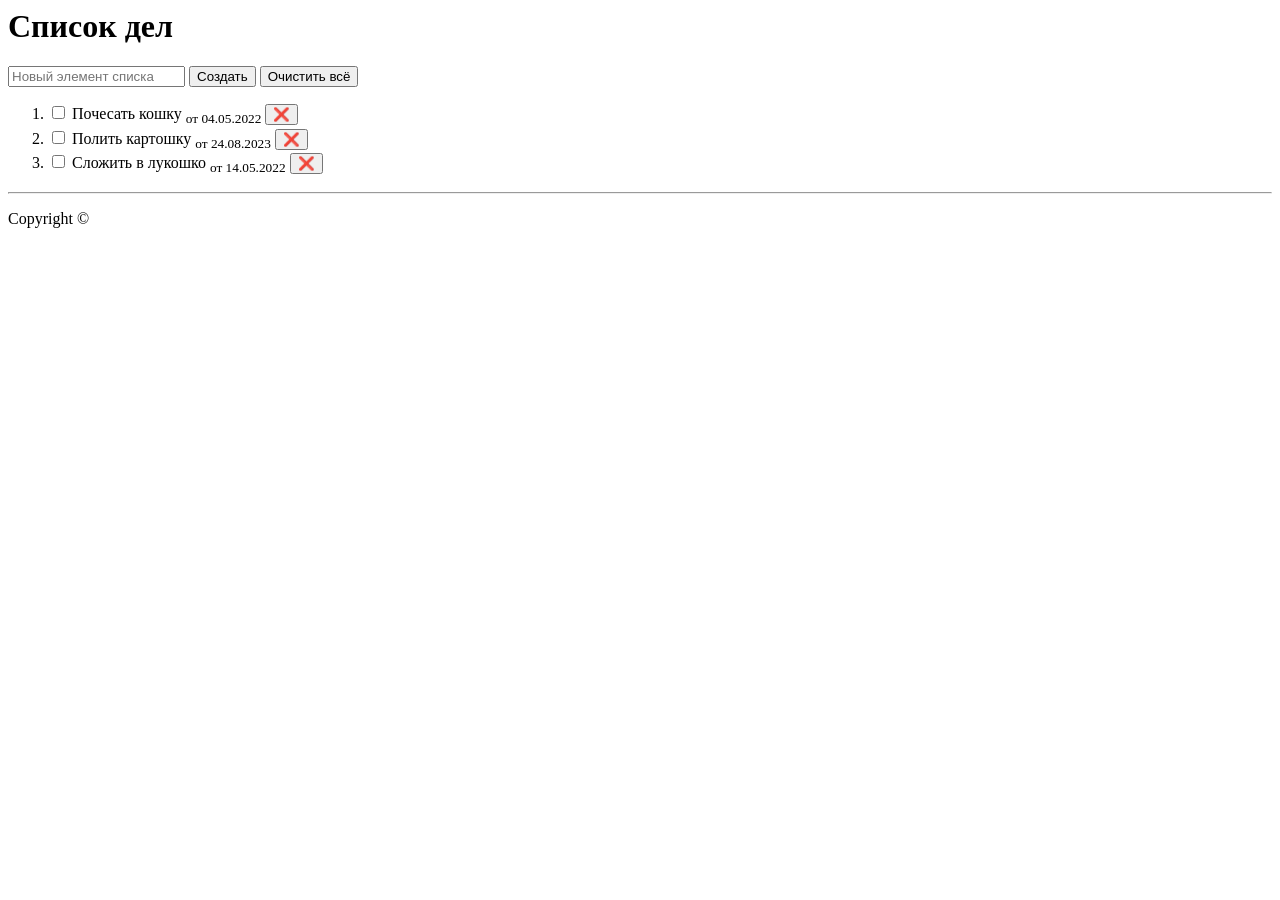
==== lab_html_1/lab1_1.html @ 82c69843 "move files" ====
<html>
    <head>
        <title>Список дел</title>
    </head>
    <body>
        <header>
            <h1>Список дел</h1>
        </header>
        <main>
            <form>
                <input placeholder="Новый элемент списка">
                <button type="submit">Создать</button>
                <button type="reset">Очистить всё</button>
                <ol>
                    <li>
                        <label>
                            <input type="checkbox"> Почесать кошку
                            <sub>от 04.05.2022</sub>
                            <button>&#10060;</button>
                        </label>
                    </li>
                    <li>
                        <label>
                            <input type="checkbox"> Полить картошку
                            <sub>от 24.08.2023</sub>
                            <button>&#10060;</button>
                        </label>
                    </li>
                    <li>
                        <label>
                            <input type="checkbox"> Сложить в лукошко
                            <sub>от 14.05.2022</sub>
                            <button>&#10060;</button>
                        </label>
                    </li>
                </ol>
            </form>
        </main>
        <footer>
            <hr/>
            <p>Copyright &#169;</p>
        </footer>
    </body>
</html>
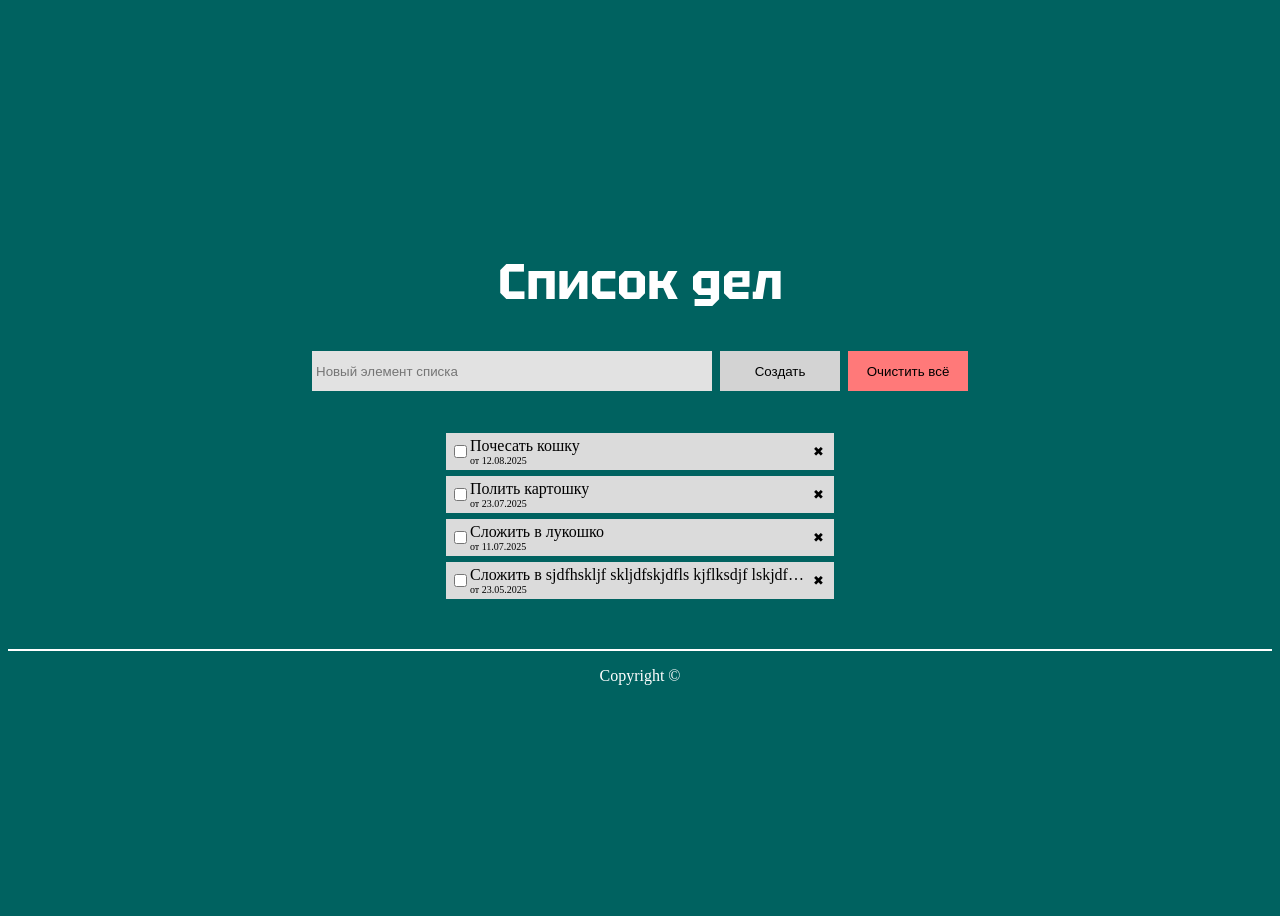
==== commit 2199d9d0: "add style.css" ====
--- a/lab_html_1/lab1_1.html
+++ b/lab_html_1/lab1_1.html
@@ -1,37 +1,62 @@
 <html>
     <head>
         <title>Список дел</title>
-    </head>
-    <body>
+        <link rel="icon" type="image/png" href="icon.png">
+        <link rel="stylesheet" type="text/css" href="style.css">
+        <link rel="preconnect" href="https://fonts.googleapis.com">
+        <link rel="preconnect" href="https://fonts.gstatic.com" crossorigin>
+        <link href="https://fonts.googleapis.com/css2?family=Tektur:wght@400..900&display=swap" rel="stylesheet">
+    <body class="container">
         <header>
             <h1>Список дел</h1>
         </header>
         <main>
-            <form>
-                <input placeholder="Новый элемент списка">
-                <button type="submit">Создать</button>
-                <button type="reset">Очистить всё</button>
-                <ol>
-                    <li>
-                        <label>
-                            <input type="checkbox"> Почесать кошку
-                            <sub>от 04.05.2022</sub>
-                            <button>&#10060;</button>
-                        </label>
+            <form class="form">
+                <div class="e">
+                    <input type="text" class="input" placeholder="Новый элемент списка">
+                    <button class="button-create" type="submit">Создать</button>
+                    <button class="button-reset" type="reset">Очистить всё</button>
+                </div>
+                <ol class="list">
+                    <li class="list-element">
+                        <div class="container-list-element">
+                            <input class="input-checkbox" type="checkbox" id="task1">
+                            <div class="container-task">
+                                <label class="task" for="task1">Почесать кошку</label>
+                                <label class="date">от 12.08.2025</label>
+                            </div>
+                        </div>
+                        <button class="button-cancel">&#10006;</button>
                     </li>
-                    <li>
-                        <label>
-                            <input type="checkbox"> Полить картошку
-                            <sub>от 24.08.2023</sub>
-                            <button>&#10060;</button>
-                        </label>
+                    <li class="list-element">
+                        <div class="container-list-element">
+                            <input class="input-checkbox" type="checkbox" id="task2">
+                            <div class="container-task">
+                                <label class="task" for="task2">Полить картошку</label>
+                                <label class="date">от 23.07.2025</label>
+                            </div>
+                        </div>
+                        <button class="button-cancel">&#10006;</button>
                     </li>
-                    <li>
-                        <label>
-                            <input type="checkbox"> Сложить в лукошко
-                            <sub>от 14.05.2022</sub>
-                            <button>&#10060;</button>
-                        </label>
+                    <li class="list-element">
+                        <div class="container-list-element">
+                            <input class="input-checkbox" type="checkbox" id="task3">
+                            <div class="container-task">
+                                <label class="task" for="task3">Сложить в лукошко</label>
+                                <label class="date">от 11.07.2025</label>
+                            </div>
+                        </div>
+                        <button class="button-cancel">&#10006;</button>
+                    </li>
+                    <li class="list-element">
+                        <div class="container-list-element">
+                            <input class="input-checkbox" type="checkbox" id="task4">
+                            <div class="container-task">
+                                <label class="task" for="task4">Сложить в   sjdfhskljf skljdfskjdfls kjflksdjf lskjdf lskjd flskjfd lkлукошко</label>
+                                <label class="date">от 23.05.2025</label>
+                            </div>
+                        </div>
+                        <button class="button-cancel">&#10006;</button>
                     </li>
                 </ol>
             </form>
--- a/lab_html_1/style.css
+++ b/lab_html_1/style.css
@@ -0,0 +1,192 @@
+.container {
+    /* height: 100%; */
+    display: flex;
+    flex-direction: column;
+    justify-content: center;
+    align-items: center;
+    background-color: rgb(0, 98, 96);
+    color: white;
+    min-height: 100vh;
+}
+
+h1 {
+    font-family: "Tektur", sans-serif;
+    font-style: normal;
+    font-size: 50px;
+}
+
+footer {
+    width: 100%;
+    text-align: center;
+}
+
+hr {
+    border: none;
+    border-top: 2px solid white; 
+}
+.form {
+    display: flex;
+    flex-direction: column;
+    justify-content: center;
+    align-items: center;
+}
+.e {
+    display: flex;
+    flex-direction: row;
+    justify-content: center;
+    flex-wrap: wrap;
+    max-width: fit-content;
+}
+/* поле ввода */
+.input {
+    height: 40;
+    border: 0;  
+    outline: none;
+    background-color: rgb(226, 226, 226);
+    width: 400;
+    margin: 4px;
+    transition: .2s linear;
+    margin: 4px 4px 16px 4px;
+    padding: 4px;
+}
+.input:focus {
+    background-color: white;
+    box-shadow: 0 0 0 2px rgb(0, 98, 96), 0 0 0 4px white;
+}
+.input:hover {
+    background-color: white;
+}
+
+/* список */
+.list {
+    width: 400px;
+    padding: 20;
+    margin: 0 auto;
+    list-style-type: none;
+    max-height: 160px;
+    max-height: 300px;  
+    overflow-y: auto;
+    min-height: 100px; 
+}
+
+/* скроллбар списка */
+.list::-webkit-scrollbar {
+    width: 10px;
+}
+.list::-webkit-scrollbar-thumb {
+    border-radius: 10px;
+    background-color: rgb(0, 62, 61);
+}
+.list::-webkit-scrollbar-track {
+    background-color: rgb(104, 167, 165);
+    border-radius: 10px;
+}
+
+/* перенос текста */
+.container-list-element {
+    display: flex;
+    align-items: center;
+    min-width: 0;
+}
+.container-list-element label {
+    white-space: nowrap;       
+    overflow: hidden;          
+    text-overflow: ellipsis;   
+}
+
+/* дата внизу */
+.container-task {
+    display: flex;
+    flex-direction: column;
+    min-width: 0;
+    flex: 1;
+}
+.date {
+    font-size: 10;
+}
+
+/* элемент списка */
+.list-element {
+    display: flex;
+    align-items: center;
+    justify-content: space-between;
+    background-color: rgb(219, 219, 219);
+    margin: 6px;
+    padding: 4px;
+    color: black;
+    transition: .2s linear;
+}
+.list-element:hover {
+    background-color: darkgrey;
+} 
+.list-element:hover .button-cancel { 
+    background-color: darkgrey;
+}
+
+/* чекбоксы */
+.input-checkbox {
+    accent-color: darkgrey;
+    transition: .2s linear;
+}
+.input-checkbox:checked + .container-task .task {
+    text-decoration: line-through;
+}
+.input-checkbox:hover {
+    filter: brightness(0.86)
+}
+.input-checkbox:checked {
+    accent-color: rgb(219, 219, 219);
+}
+.list-element:hover .button-cancel {
+    background-color: darkgrey;
+}
+.list-element:hover .input-checkbox:checked { 
+    accent-color: darkgrey;
+}
+
+/* кнопка "Создать" */
+.button-create {
+    height: 40;
+    width: 120;
+    background-color: rgb(211, 211, 211);
+    border: none;
+    transition: .2s linear;
+    margin: 4px 4px 16px 4px;
+}
+.button-create:hover {
+    background-color: white;
+    box-shadow: 0 0 0 2px rgb(0, 98, 96), 0 0 0 4px white;
+}
+.button-create:active {
+    background-color: rgb(90, 90, 90);
+    box-shadow: 0 0 0 2px rgb(0, 98, 96), 0 0 0 4px rgb(90, 90, 90);
+}
+
+
+/* кнопка "Очистить" */
+.button-reset {
+    height: 40;
+    width: 120;
+    background-color: rgb(255, 121, 121);
+    border: none;
+    transition:  .2s linear;
+    margin: 4px 4px 16px 4px;
+}
+.button-reset:hover {
+    background-color: rgb(255, 63, 63);
+    box-shadow: 0 0 0 2px rgb(0, 98, 96), 0 0 0 4px rgb(255, 63, 63);
+}
+.button-reset:active {
+    background-color: rgb(117, 0, 0);
+    box-shadow: 0 0 0 2px rgb(0, 98, 96), 0 0 0 4px rgb(117, 0, 0);
+}
+
+/* кнопка "х" */
+.button-cancel {
+    border: none;
+    transition:.2s linear;
+    background-color: rgb(219, 219, 219);
+}
+.button-cancel:hover {
+    color: white;
+}
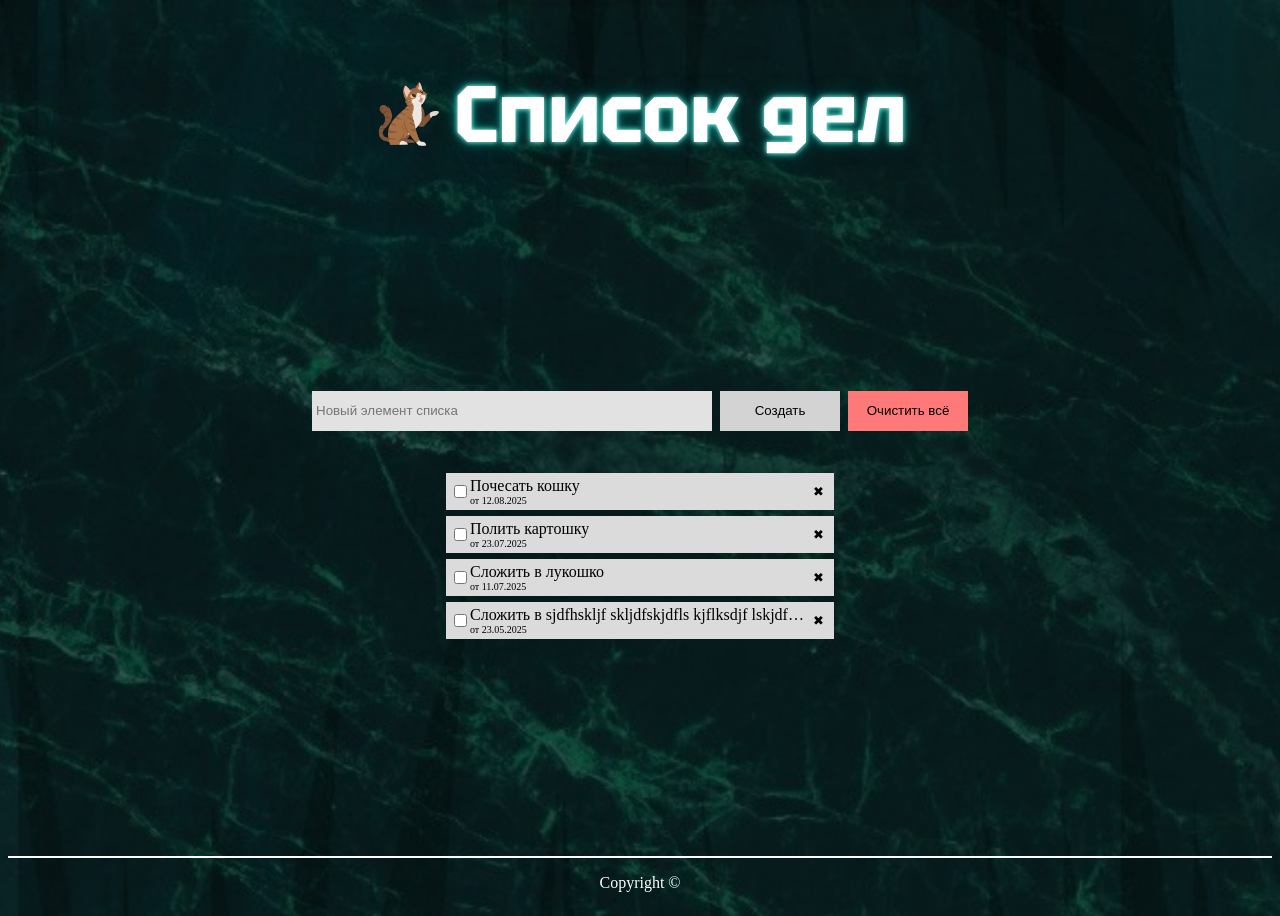
==== commit 34d6151b: "upadate style.css, added background image and image for header" ====
--- a/lab_html_1/lab1_1.html
+++ b/lab_html_1/lab1_1.html
@@ -8,11 +8,11 @@
         <link href="https://fonts.googleapis.com/css2?family=Tektur:wght@400..900&display=swap" rel="stylesheet">
     <body class="container">
         <header>
-            <h1>Список дел</h1>
+                <img class="imagef" src="koshka-1.png">
+                <h1>Список дел</h1>
         </header>
-        <main>
             <form class="form">
-                <div class="e">
+                <div class="div-create">
                     <input type="text" class="input" placeholder="Новый элемент списка">
                     <button class="button-create" type="submit">Создать</button>
                     <button class="button-reset" type="reset">Очистить всё</button>
@@ -60,10 +60,9 @@
                     </li>
                 </ol>
             </form>
-        </main>
         <footer>
             <hr/>
             <p>Copyright &#169;</p>
         </footer>
     </body>
-</html>+</html>
--- a/lab_html_1/style.css
+++ b/lab_html_1/style.css
@@ -1,10 +1,12 @@
 .container {
-    /* height: 100%; */
     display: flex;
     flex-direction: column;
     justify-content: center;
     align-items: center;
     background-color: rgb(0, 98, 96);
+    background-image: url("fon.jpg");
+    background-size: cover;
+    background-position: center;
     color: white;
     min-height: 100vh;
 }
@@ -12,74 +14,102 @@
 h1 {
     font-family: "Tektur", sans-serif;
     font-style: normal;
-    font-size: 50px;
-}
+    font-size: 80px;
+    transition: .2s linear;
+    color: white;
+    text-align: center;
+    text-shadow:  0px 0px 5px rgb(151, 255, 229), 0px 0px 10px rgb(0, 146, 144), 0px 0px 20px rgb(0, 78, 77);
+}
+
+header {
+    width: 100%;
+    flex-shrink: 0;
+    display: flex;
+    flex-direction: row;
+    justify-content: center;
+    align-items: center;
+}
+
+.imagef {
+    height: 70px;
+    width: 70px;
+    margin-right: 10px;
+}
+
 
 footer {
     width: 100%;
     text-align: center;
+    flex-shrink: 0;
 }
 
 hr {
     border: none;
     border-top: 2px solid white; 
 }
+
 .form {
     display: flex;
     flex-direction: column;
     justify-content: center;
     align-items: center;
-}
-.e {
+    flex:1;
+    width: 100%;
+    min-height: 0px;
+}
+
+.div-create {
     display: flex;
     flex-direction: row;
     justify-content: center;
     flex-wrap: wrap;
     max-width: fit-content;
-}
+    min-height: fit-content;
+}
+
 /* поле ввода */
 .input {
-    height: 40;
+    height: 40px;
     border: 0;  
     outline: none;
     background-color: rgb(226, 226, 226);
-    width: 400;
-    margin: 4px;
+    width: 400px;
     transition: .2s linear;
     margin: 4px 4px 16px 4px;
     padding: 4px;
-}
-.input:focus {
-    background-color: white;
-    box-shadow: 0 0 0 2px rgb(0, 98, 96), 0 0 0 4px white;
-}
-.input:hover {
-    background-color: white;
+    
+    &:focus {
+        background-color: white;
+        box-shadow: 0 0 0 2px rgb(0, 98, 96), 0 0 0 4px white;
+    }
+
+    &:hover {
+        background-color: white;
+    }
 }
 
 /* список */
 .list {
     width: 400px;
-    padding: 20;
+    padding: 20px;
     margin: 0 auto;
     list-style-type: none;
-    max-height: 160px;
-    max-height: 300px;  
+    max-height: 200px;  
     overflow-y: auto;
-    min-height: 100px; 
-}
-
-/* скроллбар списка */
-.list::-webkit-scrollbar {
-    width: 10px;
-}
-.list::-webkit-scrollbar-thumb {
-    border-radius: 10px;
-    background-color: rgb(0, 62, 61);
-}
-.list::-webkit-scrollbar-track {
-    background-color: rgb(104, 167, 165);
-    border-radius: 10px;
+    min-height: 0px;
+
+    /* скроллбар списка */
+    &::-webkit-scrollbar {
+        width: 10px;
+    }
+    &::-webkit-scrollbar-thumb {
+        border-radius: 10px;
+        background-color: rgb(0, 62, 61);
+    }
+    &::-webkit-scrollbar-track {
+        background-color: rgb(104, 167, 165);
+        border-radius: 10px;
+    }
 }
 
 /* перенос текста */
@@ -87,11 +117,11 @@
     display: flex;
     align-items: center;
     min-width: 0;
-}
-.container-list-element label {
-    white-space: nowrap;       
-    overflow: hidden;          
-    text-overflow: ellipsis;   
+    label {
+        white-space: nowrap;       
+        overflow: hidden;          
+        text-overflow: ellipsis;   
+    }
 }
 
 /* дата внизу */
@@ -102,7 +132,7 @@
     flex: 1;
 }
 .date {
-    font-size: 10;
+    font-size: 10px;
 }
 
 /* элемент списка */
@@ -115,70 +145,73 @@
     padding: 4px;
     color: black;
     transition: .2s linear;
-}
-.list-element:hover {
-    background-color: darkgrey;
-} 
-.list-element:hover .button-cancel { 
-    background-color: darkgrey;
+    &:hover {
+        background-color: darkgrey;
+        .button-cancel { 
+            background-color: darkgrey;
+        }
+        .input-checkbox:checked { 
+            accent-color: darkgrey;
+        }
+    } 
 }
 
 /* чекбоксы */
 .input-checkbox {
     accent-color: darkgrey;
     transition: .2s linear;
-}
-.input-checkbox:checked + .container-task .task {
-    text-decoration: line-through;
-}
-.input-checkbox:hover {
-    filter: brightness(0.86)
-}
-.input-checkbox:checked {
-    accent-color: rgb(219, 219, 219);
-}
-.list-element:hover .button-cancel {
-    background-color: darkgrey;
-}
-.list-element:hover .input-checkbox:checked { 
-    accent-color: darkgrey;
-}
+    &:checked  {
+        accent-color: rgb(219, 219, 219);
+        + .container-task {
+            .task {
+                text-decoration: line-through;
+            }
+        }
+    }
+    &:hover {
+        filter: brightness(0.86)
+    }
+}
+
 
 /* кнопка "Создать" */
 .button-create {
-    height: 40;
-    width: 120;
+    height: 40px;
+    width: 120px;
     background-color: rgb(211, 211, 211);
     border: none;
     transition: .2s linear;
     margin: 4px 4px 16px 4px;
-}
-.button-create:hover {
-    background-color: white;
-    box-shadow: 0 0 0 2px rgb(0, 98, 96), 0 0 0 4px white;
-}
-.button-create:active {
-    background-color: rgb(90, 90, 90);
-    box-shadow: 0 0 0 2px rgb(0, 98, 96), 0 0 0 4px rgb(90, 90, 90);
+    &:hover {
+        background-color: white;
+        box-shadow: 0 0 0 2px rgb(0, 98, 96), 0 0 0 4px white;
+        height: 50px;
+        width: 160px;
+    }
+    &:active {
+        background-color: rgb(90, 90, 90);
+        box-shadow: 0 0 0 2px rgb(0, 98, 96), 0 0 0 4px rgb(90, 90, 90);
+    }
 }
 
 
 /* кнопка "Очистить" */
 .button-reset {
-    height: 40;
-    width: 120;
+    height: 40px;
+    width: 120px;
     background-color: rgb(255, 121, 121);
     border: none;
     transition:  .2s linear;
     margin: 4px 4px 16px 4px;
-}
-.button-reset:hover {
-    background-color: rgb(255, 63, 63);
-    box-shadow: 0 0 0 2px rgb(0, 98, 96), 0 0 0 4px rgb(255, 63, 63);
-}
-.button-reset:active {
-    background-color: rgb(117, 0, 0);
-    box-shadow: 0 0 0 2px rgb(0, 98, 96), 0 0 0 4px rgb(117, 0, 0);
+    &:hover {
+        background-color: rgb(255, 63, 63);
+        transform: rotate(30deg);
+        box-shadow: 0 0 0 2px rgb(0, 98, 96), 0 0 0 4px rgb(255, 63, 63);
+    }
+    &:active {
+        background-color: rgb(117, 0, 0);
+        box-shadow: 0 0 0 2px rgb(0, 98, 96), 0 0 0 4px rgb(117, 0, 0);
+    }
 }
 
 /* кнопка "х" */
@@ -186,7 +219,7 @@
     border: none;
     transition:.2s linear;
     background-color: rgb(219, 219, 219);
-}
-.button-cancel:hover {
-    color: white;
+    &:hover {
+        color: white;
+    }
 }
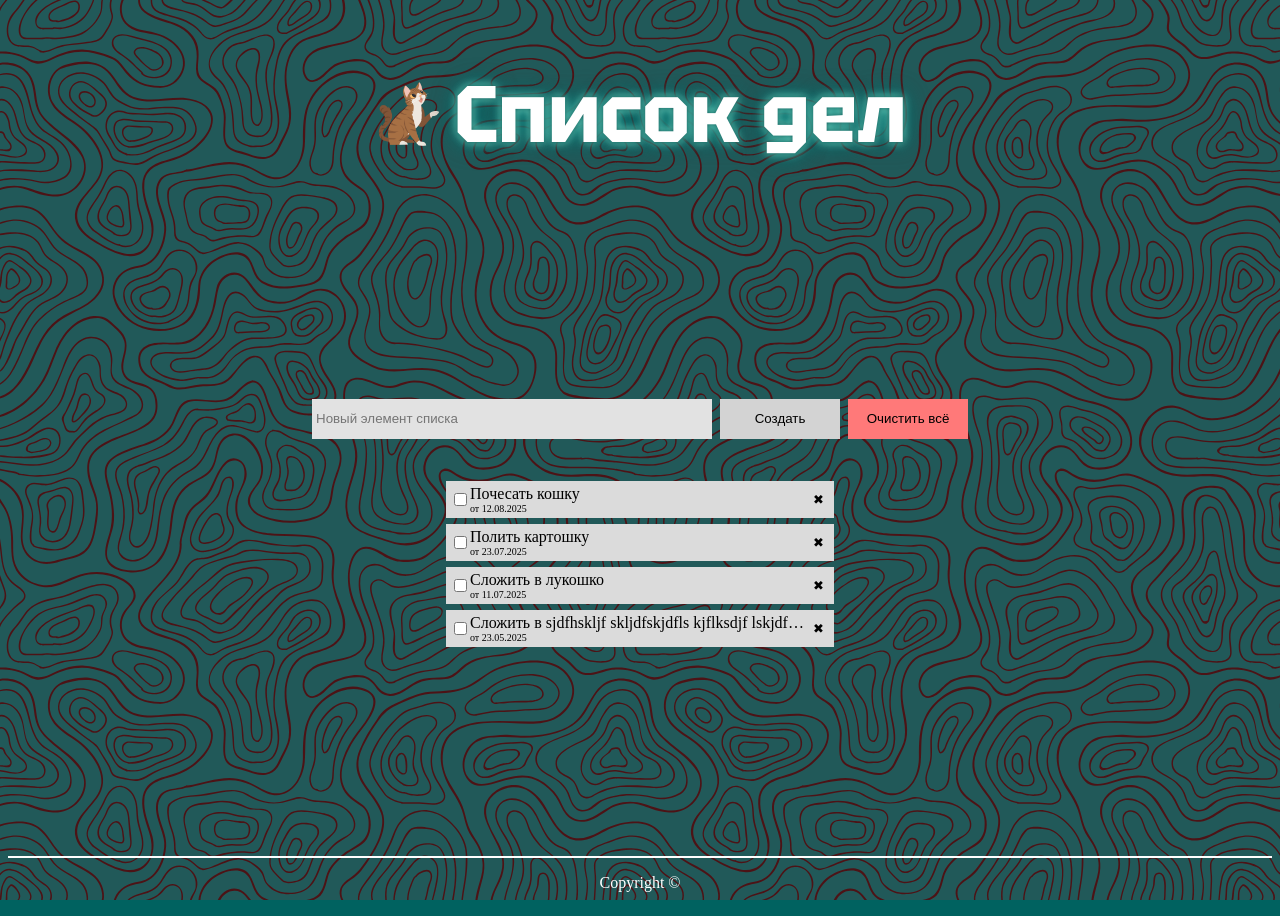
==== commit 7bc3a975: "added background image, media and empty message for list" ====
--- a/lab_html_1/lab1_1.html
+++ b/lab_html_1/lab1_1.html
@@ -6,6 +6,7 @@
         <link rel="preconnect" href="https://fonts.googleapis.com">
         <link rel="preconnect" href="https://fonts.gstatic.com" crossorigin>
         <link href="https://fonts.googleapis.com/css2?family=Tektur:wght@400..900&display=swap" rel="stylesheet">
+    </head>
     <body class="container">
         <header>
                 <img class="imagef" src="koshka-1.png">
--- a/lab_html_1/style.css
+++ b/lab_html_1/style.css
@@ -4,21 +4,74 @@
     justify-content: center;
     align-items: center;
     background-color: rgb(0, 98, 96);
-    background-image: url("fon.jpg");
+    background-image: url("fon.svg");
     background-size: cover;
     background-position: center;
+    background-repeat: no-repeat;
+    background-attachment: fixed;
     color: white;
     min-height: 100vh;
-}
+    
+}
+
+@media (max-width: 900px) {
+    .container {
+        background-size: 100%;
+        background-position: center;
+    }
+}
+
+/* анимации */
+@keyframes for-h1 {
+    0% {
+        opacity: 0;
+        transform: translateY(40px) translateX(-20px);
+    }
+
+    50% {
+        opacity: 0.5;
+        text-shadow: 0px 0px 5px rgb(0, 78, 77), 0px 0px 10px rgb(151, 255, 229), 0px 0px 20px rgb(0, 118, 116), 0px 0px 25px rgb(0, 98, 96);
+        transform: translateY(0px) translateX(40px);
+    }
+
+    100% {
+        color: white;
+        text-shadow: 0px 0px 5px rgb(0, 78, 77), 0px 0px 10px rgb(151, 255, 229), 0px 0px 20px rgb(0, 118, 116), 0px 0px 25px rgb(0, 98, 96);
+        transform: translateY(0) translateX(0px);
+    }
+}
+@keyframes image-upp {
+    from {
+        transform: translateY(40px) translateX(-20px);
+
+    }
+
+    to {
+        transform: translateY(0) translateX(0px);
+    }
+}
+
+
+@keyframes pulse {
+    0% {
+
+        transform: translateY(-3px) scale(1);
+    }
+    50% {
+        transform: translateY(-3px) scale(1.05);
+    }
+    100% {
+        transform: translateY(-3px) scale(1);
+    }
+}
+
 
 h1 {
     font-family: "Tektur", sans-serif;
     font-style: normal;
     font-size: 80px;
-    transition: .2s linear;
-    color: white;
     text-align: center;
-    text-shadow:  0px 0px 5px rgb(151, 255, 229), 0px 0px 10px rgb(0, 146, 144), 0px 0px 20px rgb(0, 78, 77);
+    animation: for-h1 2s linear forwards;
 }
 
 header {
@@ -34,6 +87,7 @@
     height: 70px;
     width: 70px;
     margin-right: 10px;
+    animation: image-upp 1s linear;
 }
 
 
@@ -56,6 +110,8 @@
     flex:1;
     width: 100%;
     min-height: 0px;
+    max-width: fit-content; 
+    margin: 0 auto;
 }
 
 .div-create {
@@ -80,7 +136,8 @@
     
     &:focus {
         background-color: white;
-        box-shadow: 0 0 0 2px rgb(0, 98, 96), 0 0 0 4px white;
+        border-radius: 5px;
+        box-shadow: 0 0 10px rgb(255, 255, 255)
     }
 
     &:hover {
@@ -90,7 +147,8 @@
 
 /* список */
 .list {
-    width: 400px;
+    width: 100%;
+    max-width: 400px;
     padding: 20px;
     margin: 0 auto;
     list-style-type: none;
@@ -109,6 +167,17 @@
     &::-webkit-scrollbar-track {
         background-color: rgb(104, 167, 165);
         border-radius: 10px;
+    }
+
+    &:empty {
+        text-align: center;
+
+        min-width: none;
+    }
+    &:empty::before {
+        content: "Список пока пуст";
+        color: white;
+        font-size: 40px;
     }
 }
 
@@ -180,19 +249,21 @@
     width: 120px;
     background-color: rgb(211, 211, 211);
     border: none;
-    transition: .2s linear;
     margin: 4px 4px 16px 4px;
+    transition: .2s linear;
     &:hover {
         background-color: white;
-        box-shadow: 0 0 0 2px rgb(0, 98, 96), 0 0 0 4px white;
-        height: 50px;
-        width: 160px;
+        box-shadow: 0 0 0 2px rgb(91, 91, 91), 0 0 0 4px white;
+        transform: translateY(-3px);
     }
     &:active {
-        background-color: rgb(90, 90, 90);
-        box-shadow: 0 0 0 2px rgb(0, 98, 96), 0 0 0 4px rgb(90, 90, 90);
-    }
-}
+        transform: scale(0.95);
+        transition: background-color 0s;
+        background-color: rgb(203, 203, 203);
+        box-shadow: 0 0 0 2px rgb(91, 91, 91), 0 0 0 4px rgb(203, 203, 203);
+    }
+}
+
 
 
 /* кнопка "Очистить" */
@@ -201,16 +272,19 @@
     width: 120px;
     background-color: rgb(255, 121, 121);
     border: none;
-    transition:  .2s linear;
+    transition: .2s linear;
     margin: 4px 4px 16px 4px;
     &:hover {
+        transform: translateY(-3px);
         background-color: rgb(255, 63, 63);
-        transform: rotate(30deg);
-        box-shadow: 0 0 0 2px rgb(0, 98, 96), 0 0 0 4px rgb(255, 63, 63);
+        box-shadow: 0 0 0 2px rgb(68, 17, 17), 0 0 0 4px rgb(255, 63, 63);
     }
     &:active {
+        transform: scale(0.9);
+
+        transition: background-color 0s;
         background-color: rgb(117, 0, 0);
-        box-shadow: 0 0 0 2px rgb(0, 98, 96), 0 0 0 4px rgb(117, 0, 0);
+        box-shadow: 0 0 0 2px rgb(68, 17, 17), 0 0 0 4px rgb(117, 0, 0);
     }
 }
 
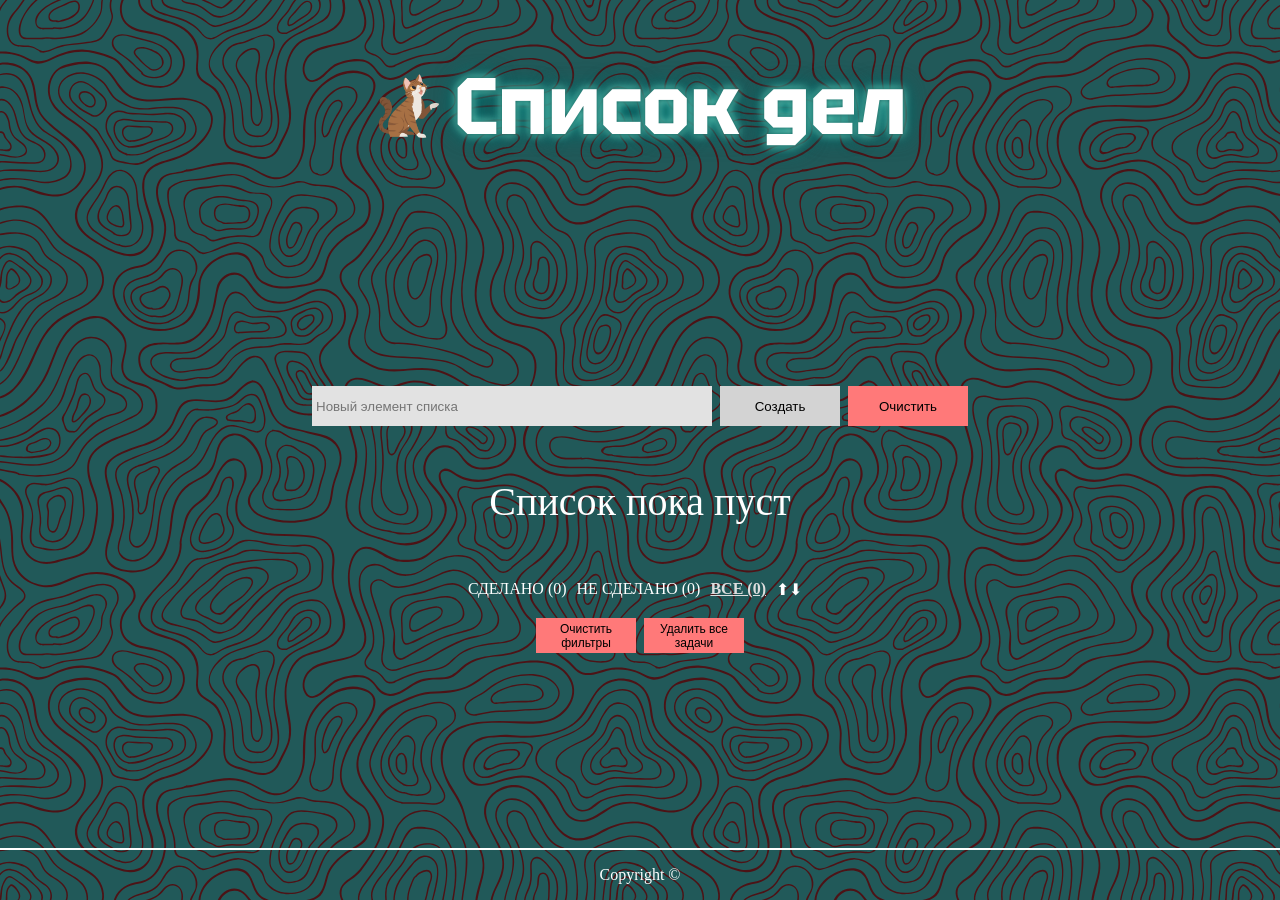
==== commit 35cd7689: "added js to todo-list" ====
--- a/lab_html_1/lab1_1.html
+++ b/lab_html_1/lab1_1.html
@@ -1,7 +1,7 @@
 <html>
     <head>
         <title>Список дел</title>
-        <link rel="icon" type="image/png" href="icon.png">
+        <link rel="icon" type="image/png" href="./images/icon.png">
         <link rel="stylesheet" type="text/css" href="style.css">
         <link rel="preconnect" href="https://fonts.googleapis.com">
         <link rel="preconnect" href="https://fonts.gstatic.com" crossorigin>
@@ -9,61 +9,47 @@
     </head>
     <body class="container">
         <header>
-                <img class="imagef" src="koshka-1.png">
+                <img class="imagef" src="./images/koshka-1.png">
                 <h1>Список дел</h1>
         </header>
-            <form class="form">
+        <div class="form-c">
+            <form class="form" id="myForm">
                 <div class="div-create">
-                    <input type="text" class="input" placeholder="Новый элемент списка">
-                    <button class="button-create" type="submit">Создать</button>
-                    <button class="button-reset" type="reset">Очистить всё</button>
+                    <input type="text" id="title-task" class="input" placeholder="Новый элемент списка">
+                    <button class="button-create" id="button-create" type="submit">Создать</button>
+                    <button class="button-reset" id="button-reset" type="reset">Очистить</button>
                 </div>
-                <ol class="list">
-                    <li class="list-element">
-                        <div class="container-list-element">
-                            <input class="input-checkbox" type="checkbox" id="task1">
-                            <div class="container-task">
-                                <label class="task" for="task1">Почесать кошку</label>
-                                <label class="date">от 12.08.2025</label>
-                            </div>
-                        </div>
-                        <button class="button-cancel">&#10006;</button>
-                    </li>
-                    <li class="list-element">
-                        <div class="container-list-element">
-                            <input class="input-checkbox" type="checkbox" id="task2">
-                            <div class="container-task">
-                                <label class="task" for="task2">Полить картошку</label>
-                                <label class="date">от 23.07.2025</label>
-                            </div>
-                        </div>
-                        <button class="button-cancel">&#10006;</button>
-                    </li>
-                    <li class="list-element">
-                        <div class="container-list-element">
-                            <input class="input-checkbox" type="checkbox" id="task3">
-                            <div class="container-task">
-                                <label class="task" for="task3">Сложить в лукошко</label>
-                                <label class="date">от 11.07.2025</label>
-                            </div>
-                        </div>
-                        <button class="button-cancel">&#10006;</button>
-                    </li>
-                    <li class="list-element">
-                        <div class="container-list-element">
-                            <input class="input-checkbox" type="checkbox" id="task4">
-                            <div class="container-task">
-                                <label class="task" for="task4">Сложить в   sjdfhskljf skljdfskjdfls kjflksdjf lskjdf lskjd flskjfd lkлукошко</label>
-                                <label class="date">от 23.05.2025</label>
-                            </div>
-                        </div>
-                        <button class="button-cancel">&#10006;</button>
-                    </li>
-                </ol>
             </form>
+            <ol id="list" class="list"></ol>
+            <div class="row">
+                <div class="refs">
+                    <a id="done" href="#list">СДЕЛАНО (0)</a>
+                    <a id="ndone" href="#list">НЕ СДЕЛАНО (0)</a>
+                    <a id="all" href="#list">ВСЕ (0)</a>
+                    <a id="sort" href="#sort-div">⬆⬇</a>
+                </div>
+                <div id="sort-div" class="refs">
+                    <span id="from-new">От новых к старым</span>
+                    <br>
+                    <span id="from-old">От старых к новым</span>
+                    <br>
+                    <span id="start">А-Я</span>
+                    <br>
+                    <span id="finish">Я-А</span>
+                </div>
+            </div>
+            <div class="row">
+                <button class="button-reset-mini" id="reset-filters">Очистить фильтры</button>
+                <button class="button-reset-mini" id="delete-tasks">Удалить все задачи</button>
+            </div>
+            
+        </div>
+            
         <footer>
             <hr/>
             <p>Copyright &#169;</p>
         </footer>
+        <script src="script.js"></script>
+
     </body>
 </html>
--- a/lab_html_1/style.css
+++ b/lab_html_1/style.css
@@ -4,14 +4,14 @@
     justify-content: center;
     align-items: center;
     background-color: rgb(0, 98, 96);
-    background-image: url("fon.svg");
+    background-image: url("./images/fon.svg");
     background-size: cover;
     background-position: center;
     background-repeat: no-repeat;
     background-attachment: fixed;
     color: white;
     min-height: 100vh;
-    
+    margin: 0px;
 }
 
 @media (max-width: 900px) {
@@ -23,55 +23,33 @@
 
 /* анимации */
 @keyframes for-h1 {
-    0% {
+    from {
         opacity: 0;
-        transform: translateY(40px) translateX(-20px);
-    }
-
-    50% {
-        opacity: 0.5;
-        text-shadow: 0px 0px 5px rgb(0, 78, 77), 0px 0px 10px rgb(151, 255, 229), 0px 0px 20px rgb(0, 118, 116), 0px 0px 25px rgb(0, 98, 96);
-        transform: translateY(0px) translateX(40px);
-    }
-
-    100% {
+        transform: translateY(40px);
+    }
+    to {
         color: white;
         text-shadow: 0px 0px 5px rgb(0, 78, 77), 0px 0px 10px rgb(151, 255, 229), 0px 0px 20px rgb(0, 118, 116), 0px 0px 25px rgb(0, 98, 96);
         transform: translateY(0) translateX(0px);
     }
 }
+
 @keyframes image-upp {
     from {
-        transform: translateY(40px) translateX(-20px);
-
+        transform: translateY(40px);
     }
 
     to {
-        transform: translateY(0) translateX(0px);
-    }
-}
-
-
-@keyframes pulse {
-    0% {
-
-        transform: translateY(-3px) scale(1);
-    }
-    50% {
-        transform: translateY(-3px) scale(1.05);
-    }
-    100% {
-        transform: translateY(-3px) scale(1);
-    }
-}
-
+        transform: translateY(0);
+    }
+}
 
 h1 {
     font-family: "Tektur", sans-serif;
     font-style: normal;
     font-size: 80px;
     text-align: center;
-    animation: for-h1 2s linear forwards;
+    animation: for-h1 1s linear forwards;
 }
 
 header {
@@ -107,12 +85,21 @@
     flex-direction: column;
     justify-content: center;
     align-items: center;
-    flex:1;
     width: 100%;
     min-height: 0px;
     max-width: fit-content; 
+}
+.form-c {
+    display: flex;
+    flex-direction: column;
+    justify-content: center;
+    align-items: center;
+    flex:1;
+    width: 100%;
+    max-width: fit-content; 
     margin: 0 auto;
 }
+
 
 .div-create {
     display: flex;
@@ -218,27 +205,51 @@
         background-color: darkgrey;
         .button-cancel { 
             background-color: darkgrey;
+            color: rgb(101, 101, 101);
         }
         .input-checkbox:checked { 
-            accent-color: darkgrey;
+            accent-color: rgb(101, 101, 101);
         }
     } 
-}
+    &:has(.input-checkbox:checked) {
+        background-color: rgb(88, 88, 88);
+        .button-cancel {
+            background-color: rgb(88, 88, 88);
+            color: white;
+        }
+        .container-task {
+            color: white;
+        }
+        &:hover {
+            background-color: rgb(68, 68, 68);
+            .button-cancel {
+                background-color: rgb(68, 68, 68);
+            }
+            .input-checkbox:checked { 
+                accent-color: rgb(68, 68, 68);
+            }
+        }
+    }
+}
+
 
 /* чекбоксы */
 .input-checkbox {
     accent-color: darkgrey;
     transition: .2s linear;
     &:checked  {
-        accent-color: rgb(219, 219, 219);
+        accent-color: rgb(88, 88, 88);
         + .container-task {
             .task {
                 text-decoration: line-through;
             }
         }
-    }
-    &:hover {
-        filter: brightness(0.86)
+        .container-list-element {
+            background-color: rgb(48, 48, 48);
+        }
+        .button-cancel {
+            color: white;
+        }
     }
 }
 
@@ -253,14 +264,15 @@
     transition: .2s linear;
     &:hover {
         background-color: white;
-        box-shadow: 0 0 0 2px rgb(91, 91, 91), 0 0 0 4px white;
+        box-shadow: 0 4px 0px 0 rgb(137, 137, 137);
         transform: translateY(-3px);
+        cursor: pointer;
     }
     &:active {
         transform: scale(0.95);
         transition: background-color 0s;
         background-color: rgb(203, 203, 203);
-        box-shadow: 0 0 0 2px rgb(91, 91, 91), 0 0 0 4px rgb(203, 203, 203);
+        box-shadow: 0 2px 0px 0 rgb(81, 81, 81);
     }
 }
 
@@ -277,14 +289,14 @@
     &:hover {
         transform: translateY(-3px);
         background-color: rgb(255, 63, 63);
-        box-shadow: 0 0 0 2px rgb(68, 17, 17), 0 0 0 4px rgb(255, 63, 63);
+        box-shadow: 0 4px 0px 0 rgb(117, 0, 0);
+        cursor: pointer;
     }
     &:active {
-        transform: scale(0.9);
-
+        transform: scale(0.95);
         transition: background-color 0s;
         background-color: rgb(117, 0, 0);
-        box-shadow: 0 0 0 2px rgb(68, 17, 17), 0 0 0 4px rgb(117, 0, 0);
+        box-shadow: 0 2px 0px 0 rgb(83, 0, 0);
     }
 }
 
@@ -294,6 +306,75 @@
     transition:.2s linear;
     background-color: rgb(219, 219, 219);
     &:hover {
-        color: white;
+        cursor: pointer;
+    }
+}
+
+.refs {
+    position: relative;
+    width: max-content;
+    display: flex;
+    flex-direction: row;
+    justify-content: space-around;
+    margin-top: 20px;
+    a, span {
+        text-decoration: none;
+        color: rgb(255, 255, 255);
+        cursor: pointer;
+        margin-right: 10px;
+        &.active {
+            font-weight: bold;
+            color: rgb(222, 222, 222);
+            text-decoration: underline;
+        }
+    }
+}
+
+#sort-div {
+    display: none;
+    background-color: white;
+    position: absolute;
+    text-align: center;
+    padding: 10px;
+    box-shadow: 0 2px 10px rgba(0,0,0,0.2);
+    margin-top: 30px;
+    span {
+        color: black;
+        margin-right: 10px;
+        display: block;
+        &:hover {
+            cursor: pointer;
+            background-color: #f0f0f0;
+        }
+    }
+}
+
+.row {
+    display: flex;
+    flex-direction: row;
+    justify-content: space-around;
+    align-items: center;
+    margin-top: 15px;
+}
+
+.button-reset-mini {
+    height: 35px;
+    width: 100px;
+    font-size: 12px;
+    background-color: rgb(255, 121, 121);
+    border: none;
+    transition: .2s linear;
+    margin: 4px 4px 16px 4px;
+    &:hover {
+        transform: translateY(-3px);
+        background-color: rgb(255, 63, 63);
+        box-shadow: 0 4px 0px 0 rgb(117, 0, 0);
+        cursor: pointer;
+    }
+    &:active {
+        transform: scale(0.95);
+        transition: background-color 0s;
+        background-color: rgb(117, 0, 0);
+        box-shadow: 0 2px 0px 0 rgb(83, 0, 0);
     }
 }
